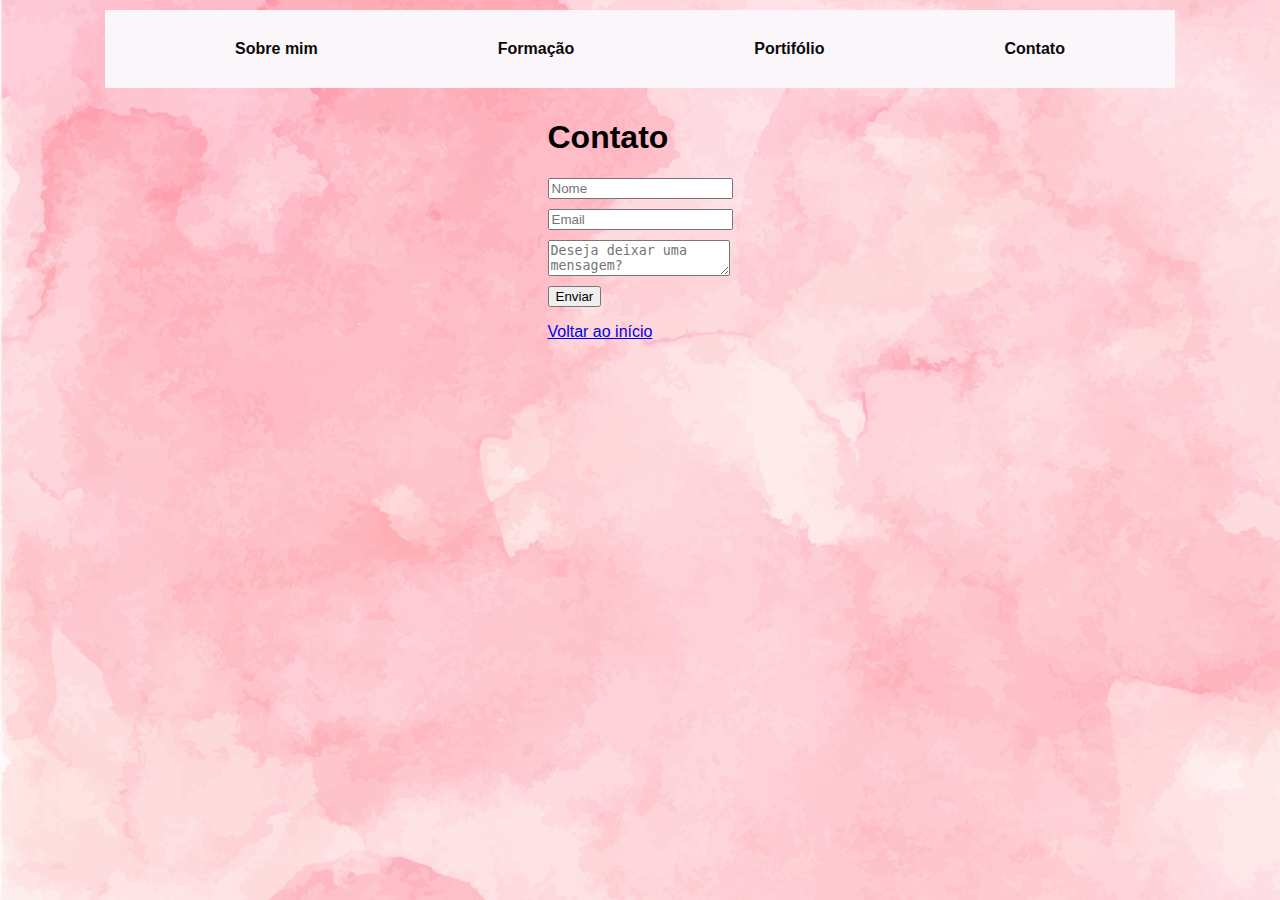
==== contato.html @ 0c54bbaa "pagina inicial pronta" ====
<html></html><!DOCTYPE html>
<html lang="en">
<head>
    <meta charset="UTF-8">
    <meta name="viewport" content="width=device-width, initial-scale=1.0">
    <title>Document</title>
    <link rel="stylesheet" href="estilo.css">
</head>
<body>
    <header></header>
    <nav  class="inicio">
        <ul>
            <li> <a href="sobremim.html"> Sobre mim </a></li>
            <li> <a href="formacao.html"> Formação</a></li>
            <li> <a href="portifolio.html"> Portifólio </a></li>
            <li> <a href="contato.html"> Contato </a></li>
        </ul>
    </nav>
        <section class="contato">
            <h1>Contato</h1>
            <form>
                <input type="text" name="nome" placeholder="Nome">
                <input type="email" name="email" placeholder="Email">
                <textarea name="mensagem" placeholder="Deseja deixar uma mensagem?"></textarea>
                <input type="submit" value="Enviar">
            </form>
            <a href="index.html"">Voltar ao início</a>
        </section>
        
    </header>
    
</body>
</html>
---- estilo.css ----
/* definições gerais do site */
body {
    background-image: url(imagem/fundo.rosaclaro.jpg);
    display: flex;
    font-family: Arial, Helvetica, sans-serif;
    align-items: center;
    flex-direction: column;
    justify-content: center;
    margin: 0;
    padding: 0;
}

header.inicio {
    position: fixed;
    height: 90px;
    display: flex;
    align-items: center;
    justify-content: center;
    padding: 0 10%;
}

/* header img {
    max-width: 200px;
    height: 200px;
}  */

.inicio ul {
    display: flex;
    justify-content: space-around;
    list-style-type: none;
    padding: 10px;
    margin: 10;
    padding: 30;
    background-color: rgb(250, 246, 249);
}


.inicio ul li {
    margin-left: 100px;
    font-family: 'Franklin Gothic Medium', 'Arial Narrow', Arial, sans-serif;
    font-size: 16px;
    font-weight: bolder;
    margin-right: 80px;
}
/* deixando a pagina responsiva quando a tela for dminuida */
@media screen and (max-width: 600px) {
    .inicio ul li {
        font-size: 14px;
        margin-left: 20px;
        margin-right: 50px;
    }
    
}

/* muda o design do cursor */
.inicio ul li a:hover{
    background-color: rgb(248, 196, 239);
    font-size: 19px;
    cursor: cell;

}

/* .inicio ul li a:visited {
    color: blueviolet;

} */
.inicio ul li a {
    text-decoration: none;      
    color: rgb(10, 10, 10);
}

.biografia {
    display: inline-block;
    height: 50vh;
    padding: 200px;
}

.sobremim h2 {

}

footer {
    background-color: rgba(250, 204, 240, 0.822);
    width: 100%;
    bottom: 0;
    text-align: center;
    position: sticky;
        .p-footer{
        color: rgb(11, 11, 11);
        margin-left: 1000px;
        font-size: xx-small;

    
    }

   
}

/* .p-footer {
        background-color: red;

} */

section {
    /* margin-bottom: 20px; */
}

section img {
    width: 200px;
    height: 200px;
}

form input, form textarea {
    display: block;
    margin-bottom: 10px;
}
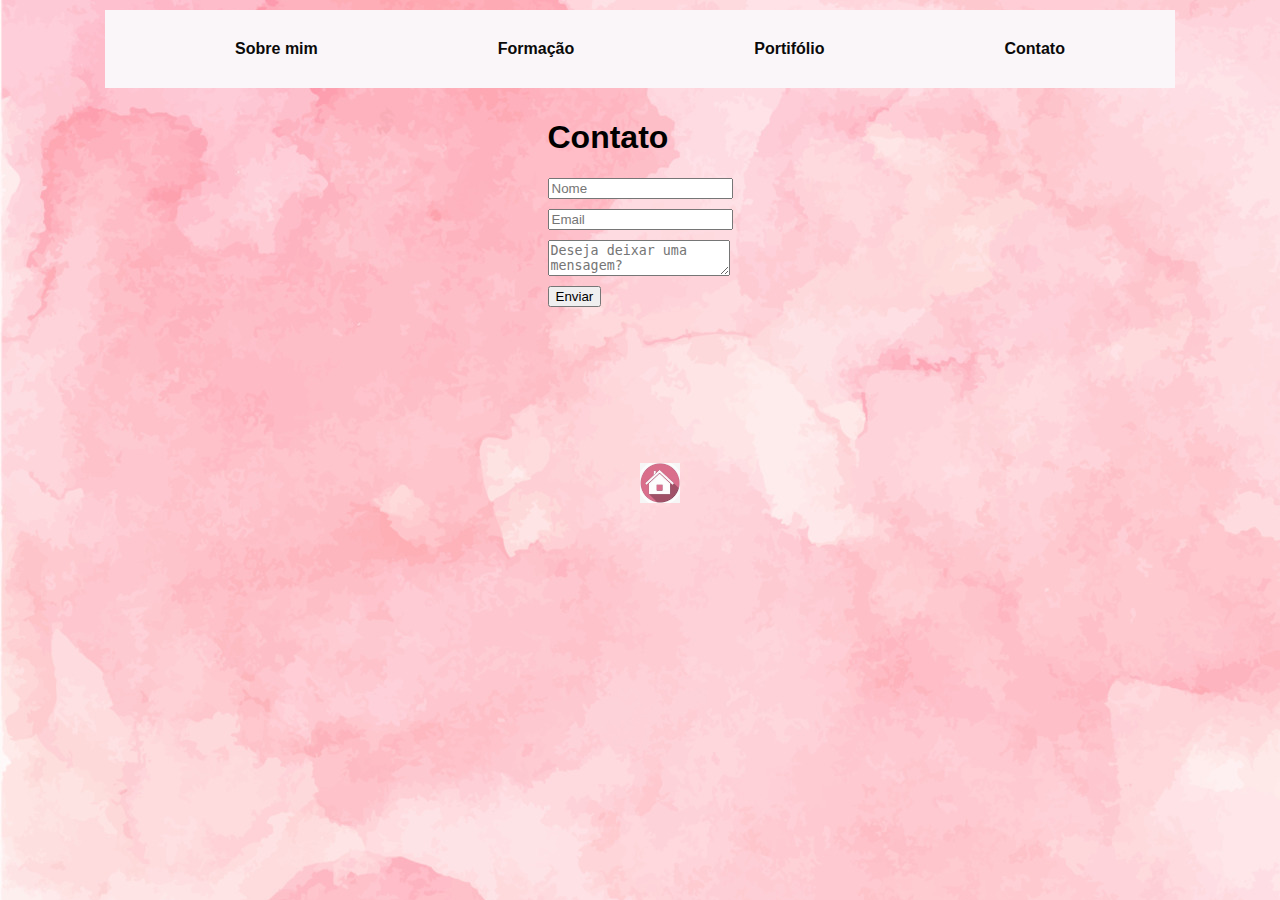
==== commit 47551748: "finalizado, falta comentarios" ====
--- a/contato.html
+++ b/contato.html
@@ -24,8 +24,13 @@
                 <textarea name="mensagem" placeholder="Deseja deixar uma mensagem?"></textarea>
                 <input type="submit" value="Enviar">
             </form>
-            <a href="index.html"">Voltar ao início</a>
         </section>
+        
+        <section class="voltar">
+            <a href="index.html">
+                <img src="imagem/iconerosa.jpg" alt="inicio"/>
+            </a>
+    </section>
         
     </header>
     
--- a/estilo.css
+++ b/estilo.css
@@ -18,11 +18,11 @@
     justify-content: center;
     padding: 0 10%;
 }
-
-/* header img {
-    max-width: 200px;
+/* define um padrao para as imagens adicionadas dentro de uma sessão */
+section img {
+    width: 200px;
     height: 200px;
-}  */
+}
 
 .inicio ul {
     display: flex;
@@ -49,21 +49,17 @@
         margin-left: 20px;
         margin-right: 50px;
     }
-    
 }
 
 /* muda o design do cursor */
 .inicio ul li a:hover{
     background-color: rgb(248, 196, 239);
     font-size: 19px;
-    cursor: cell;
+    cursor: grabbing;
+    transition: all 2s;
 
 }
 
-/* .inicio ul li a:visited {
-    color: blueviolet;
-
-} */
 .inicio ul li a {
     text-decoration: none;      
     color: rgb(10, 10, 10);
@@ -75,8 +71,52 @@
     padding: 200px;
 }
 
-.sobremim h2 {
+.sobremim  {
 
+    .fotomeninapc{
+    margin-left: 40%;
+    width: 200px;
+    height: 200px; 
+    border-radius: 50%;
+
+    }
+    .fotodegato{
+        width: 100px;
+        height: auto; 
+        border-radius: 30%;
+        margin-left: 100px;
+        }
+    .p1{
+        font-size: large;
+        font-family: 'Lucida Sans', 'Lucida Sans Regular', 'Lucida Grande', 'Lucida Sans Unicode', Geneva, Verdana, sans-serif;
+
+    }
+    .p2{
+        color: blue;
+    }
+
+}
+/* muda o design do cursor da foto */
+.sobremim .fotomeninapc:hover{
+    width: 280px;
+    height: 280px;
+    transition: all 3s;
+
+}
+
+
+.fotoconstrucao{
+    width: 450px;
+    height: 350px; 
+    border-radius: 0%;
+}
+
+
+.voltar a img {
+    max-width: 40px;
+    height: 40px;
+    position: fixed;
+    margin-top: 140;    
 }
 
 footer {
@@ -88,27 +128,11 @@
         .p-footer{
         color: rgb(11, 11, 11);
         margin-left: 1000px;
-        font-size: xx-small;
-
-    
-    }
-
-   
+        font-size: xx-small
+    }  
 }
 
-/* .p-footer {
-        background-color: red;
 
-} */
-
-section {
-    /* margin-bottom: 20px; */
-}
-
-section img {
-    width: 200px;
-    height: 200px;
-}
 
 form input, form textarea {
     display: block;
